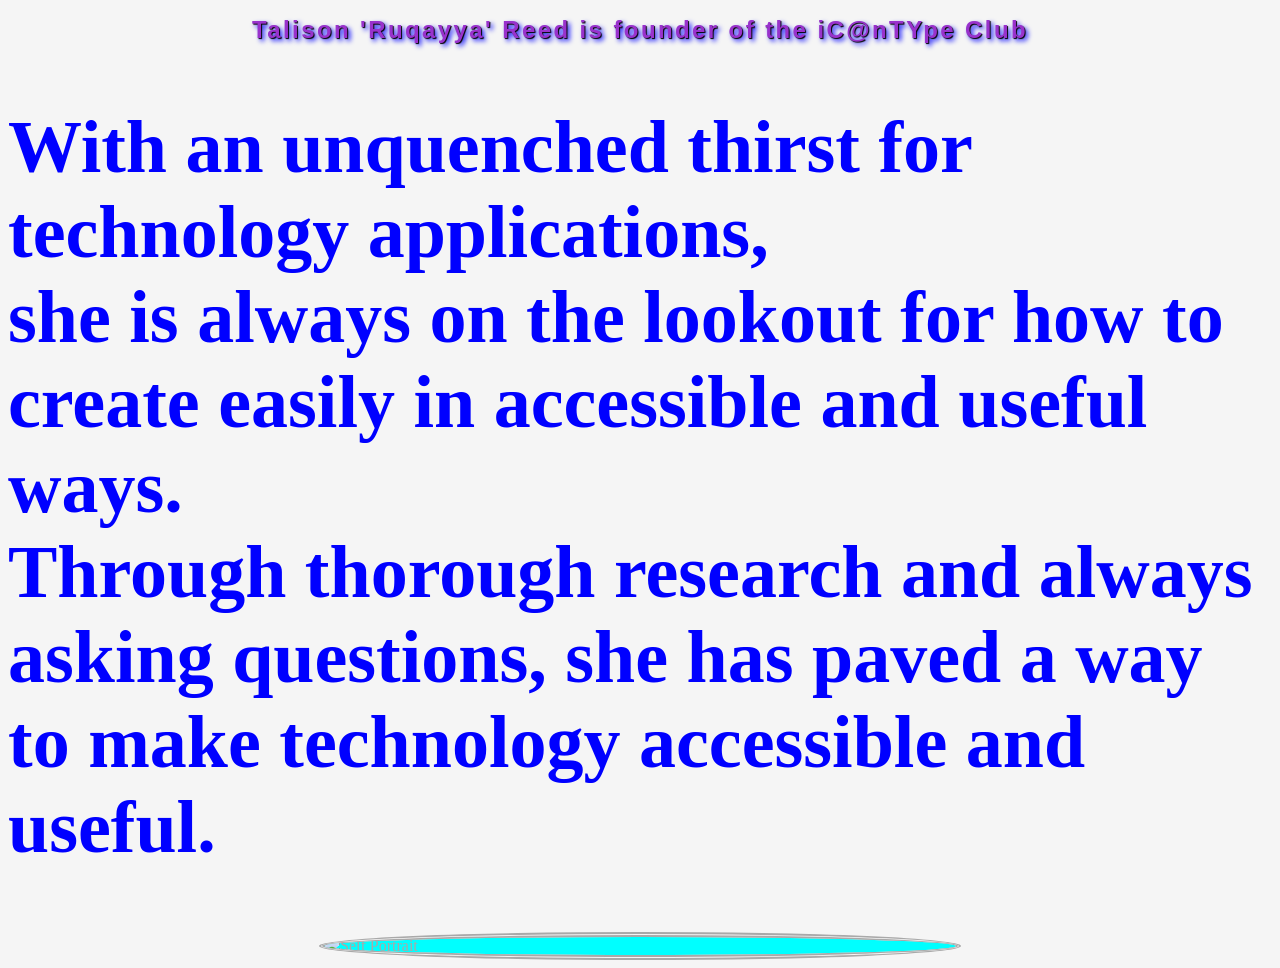
==== about.html @ b22b4342 "Update about.html" ====
<!doctype html>
<html>
<head>
		<title>R is for Responsive</title>
	<!--
Ruqayya Reed Instructional Design Portfolio
Author: Talison Reed
Date: 3/26/2024
-->
	
<meta charset="utf-8">
<meta name= "keywords" content= "Instructional Design, E-Learning, Web Development, Web Design, Digital Accessibility, Digital Media, Online Training" >
<meta name="viewport" content="width=device-width, initial-scale=1.0"> 
	
<link rel="stylesheet" href="about.css">
<link rel="stylesheet" href="indexstyles.css">

	


	
		<h1>Talison 'Ruqayya' Reed is founder of the iC@nTYpe Club</h1>
		<h2>With an unquenched thirst for technology applications,<br>
		she is always on the lookout for how to create easily in accessible and useful ways.<br>
		Through thorough research and always asking questions,
		she has paved a way to make technology accessible and useful.
		</h2>

		<img src="selfportrait.png" alt="Self Portrait" width="100%" height="1500px ">

		

			
		
	</body>
---- about.css ----
@charset "utf-8";
/* CSS Document */

h1 {
  color:purple;
  font-size: 88px;
}
h2  {
  color: blue;
  font-size:  74px;
}

  img {
  border-radius: 50%;
  max-width: 100%;
  height: auto;
    object-fit: cover;
  }
---- indexstyles.css ----
@charset "utf-8";
/* CSS Document */
html {
	background-color: hsl rgba(206,216,211,0.7);
	
}
body {
	background-color: whitesmoke;
}

/* Set the background color of body to tan */


/* On screens that are 992px or less, set the background color to blue */


/*header styles*/



/* font and text styles*/





h1{
	font-family: Quicksand, Verdana, Geneva,  sans-serif;
	font-size: 24px;
	letter-spacing: 0.1em;
	color:darkorchid;
	background-color: whitesmoke;
	text-shadow: 1px 1px 1px #000, 
               3px 3px 5px blue;
	text-align: center;
	
}


body header h1{
	
    font: 24px/1.5 arial, helvetica, sans-serif;
	color:mediumspringgreen;
	text-align: center;
	
	
		
		
}

body > header > nav  > ul > li {
	font-family: Impact, Haettenschweiler, "Franklin Gothic Bold", "Arial Black", "sans-serif";
	min-height: 100px;
	
	
}

img {
	display: block;
  	gap: 50px;
  	margin-left: auto;
 	 margin-right: auto;
  	width: 50%;
	border-style: double;
    box-shadow: 40 40 70px;
	color: darkgray;
		
	border-width: thick;
	padding-top: 0px;
	padding-bottom: 0px;
	padding-left: 0px;
	padding-right: 0px;
	background-clip: content-box;
	background-color:aqua;
	
	
	
}
p > img {
    margin-top: 20px; 
    margin-bottom: 20px; 
	background-clip: content-box;
	background-color:dimgray;
	display: grid;
  	gap: 50px;
}







 article p::first-letter {
	 float: left; 
	 font-family: serif; 
	 font-weight: bold;
	 font-size: 1.5em;
	 font-style: italic;
	 color: #3f51b5;
	
    
    
}

/* navigation styles */

nav > ul > li > a{
		font-family: Garamond, serif;
		font-style: italic;
		font-weight: normal;
		font-size: 1.5em;
		letter-spacing: 0.6em;
	
		
	

	}

nav >  ul  >  li  >  a:link {
	color:white;
	text-decoration: none;
	}

nav >  ul  >  li  >  a:visited {
	color:cyan;
	text-decoration: none;
	}

nav >  ul  >  li  >  a:hover {

	color:ghostwhite;
	text-decoration: none;
	text-emphasis-color: deepskyblue;
	text-emphasis-position: above;
	}



article {
	color:mediumseagreen
	
	
}
p { 
	color:dodgerblue;
	font-decoration: none;
	font-size: 24px;
	font-family:Baskerville, "Palatino Linotype", Palatino, "Century Schoolbook L", "Times New Roman", "serif"
	
	
}
		
/* structural styles */
		
		article, aside, figcaption, figure, footer, header, main, nav, section {
			display: block;
	}

/* Add CSS to style the navigation bar */
ul {
  list-style-type: none;
  margin: 0px;
  padding: 0px;
  overflow: hidden;
  background-color: #333;
  display: flex;
  justify-content: space-around
  /*min-height: 100px;*/
}

li {
  float: left;
}

li a {
  display: block;
  color:aqua;
  text-align: center; 
  padding: 14px 16px;
  text-decoration: none;
	text-shadow: 1px 1px 2px dodgerblue;
	text-justify: auto;
	
}

/* Change the link color on hover */
li a:hover {
  background-color: #111;
}


form > p {
	font-size: 24px;
	color: linear-gradient(to right, darkcyan, skyblue;
}

label + input {
	display: block;
	clear: both;
	}

* +fieldset {
	margin: 5em 0;
	background-color: linear-gradient(to right, darkcyan, skyblue, 0.3)
	
}

label ~ input {
		display: block;
}

@media screen and (max-width: 992px) {
  body {
  }
}

/* On screens that are 600px or less, set the background color to olive */
@media screen and (max-width: 600px) {
  ul {
	  flex-direction: column;
	}
}
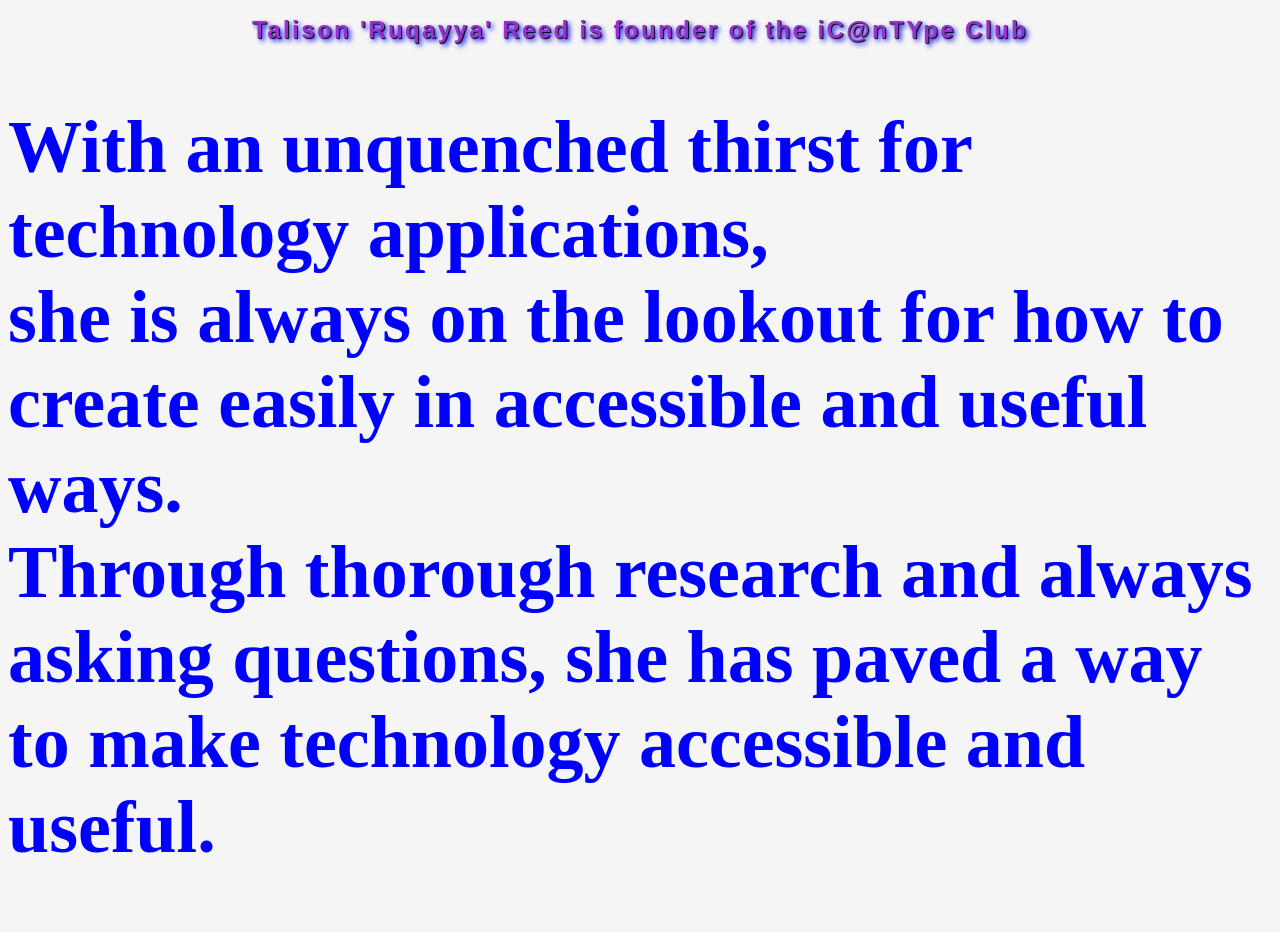
==== commit a434d224: "Update about.html" ====
--- a/about.html
+++ b/about.html
@@ -26,7 +26,7 @@
 		she has paved a way to make technology accessible and useful.
 		</h2>
 
-		<img src="selfportrait.png" alt="Self Portrait" width="100%" height="1500px ">
+		
 
 		
 
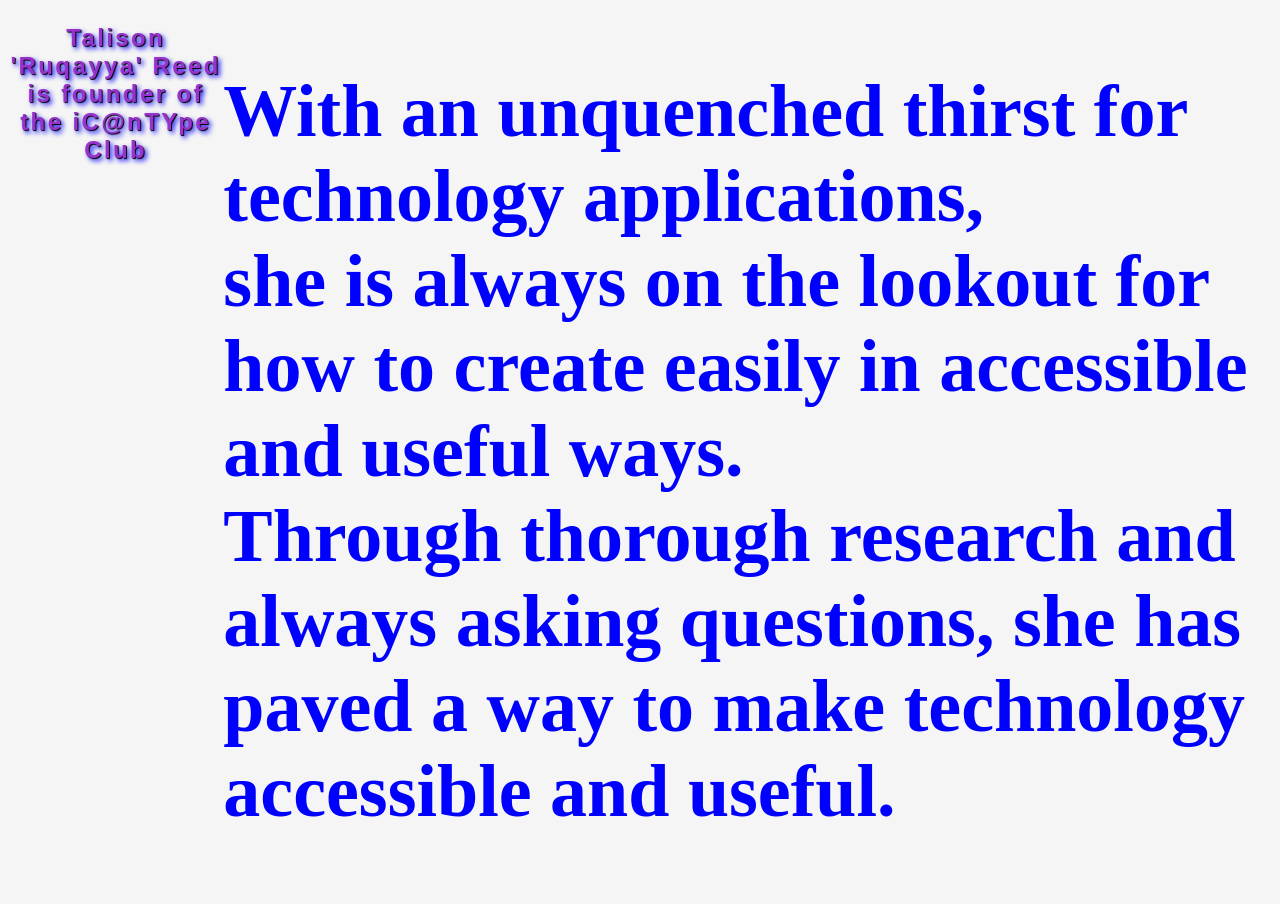
==== commit 417f4833: "Update about.html" ====
--- a/about.html
+++ b/about.html
@@ -14,6 +14,24 @@
 	
 <link rel="stylesheet" href="about.css">
 <link rel="stylesheet" href="indexstyles.css">
+	<style>
+        body {
+            display: flex;
+            justify-content: center;
+        }
+ 
+        .geeks {
+            width: 60%;
+            height: 300px;
+            border: 1px solid #ccc;
+        }
+ 
+        img {
+            width: 100%;
+            height: 100%;
+        }
+    </style>
+</head>
 
 	
 
--- a/about.css
+++ b/about.css
@@ -10,12 +10,6 @@
   font-size:  74px;
 }
 
-  img {
-  border-radius: 50%;
-  max-width: 100%;
-  height: auto;
-    object-fit: cover;
-  }
-
+  
   
     
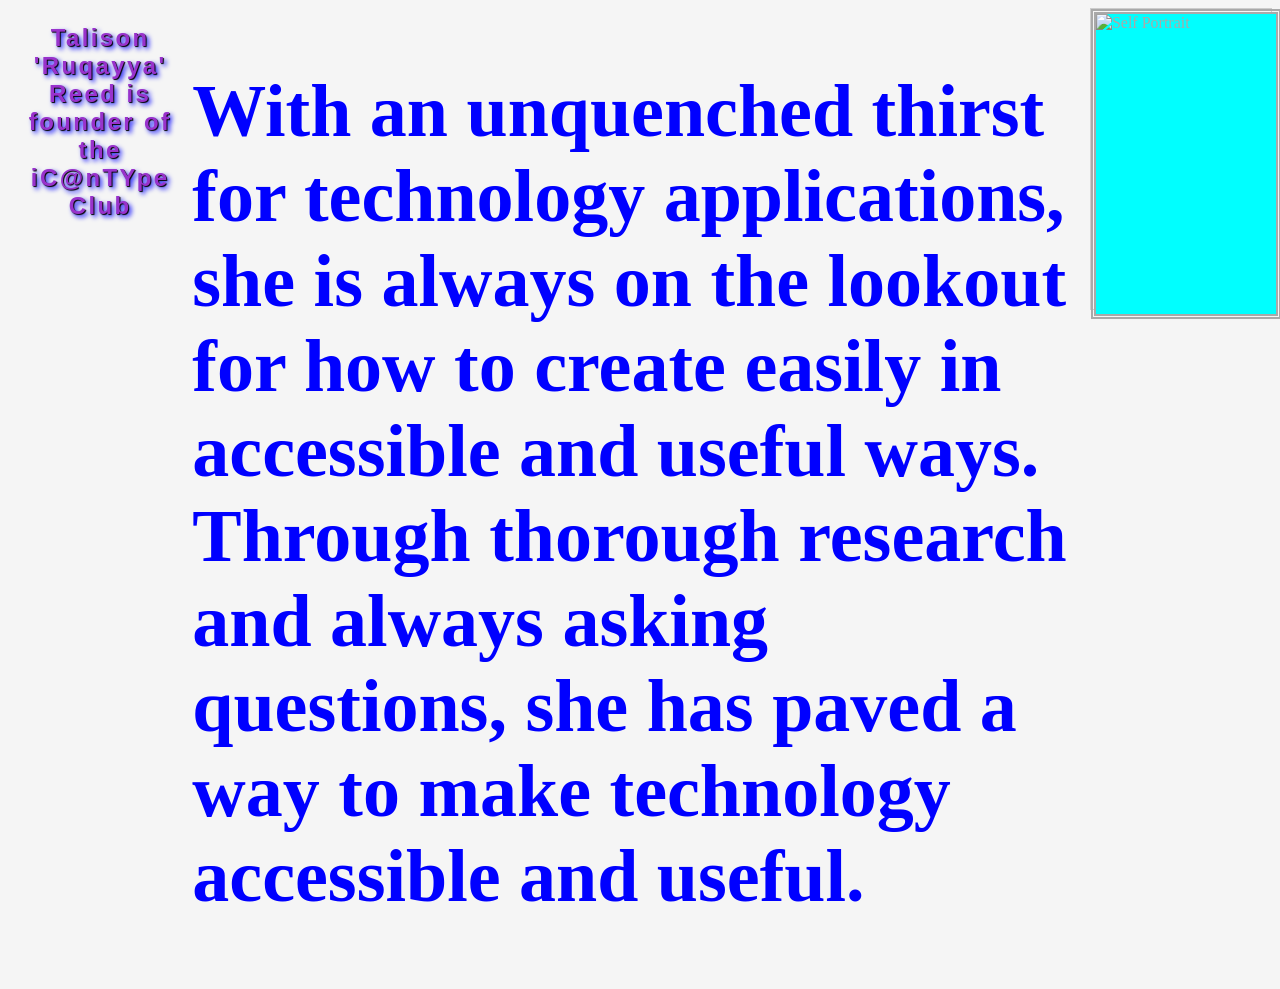
==== commit 80c63fd4: "Update about.html" ====
--- a/about.html
+++ b/about.html
@@ -33,6 +33,8 @@
     </style>
 </head>
 
+	<body>
+
 	
 
 
@@ -44,6 +46,12 @@
 		she has paved a way to make technology accessible and useful.
 		</h2>
 
+		<div class="geeks">
+        <img src=
+"selfportrait.png"
+             alt="Self Portrait" />
+    </div>
+
 		
 
 		
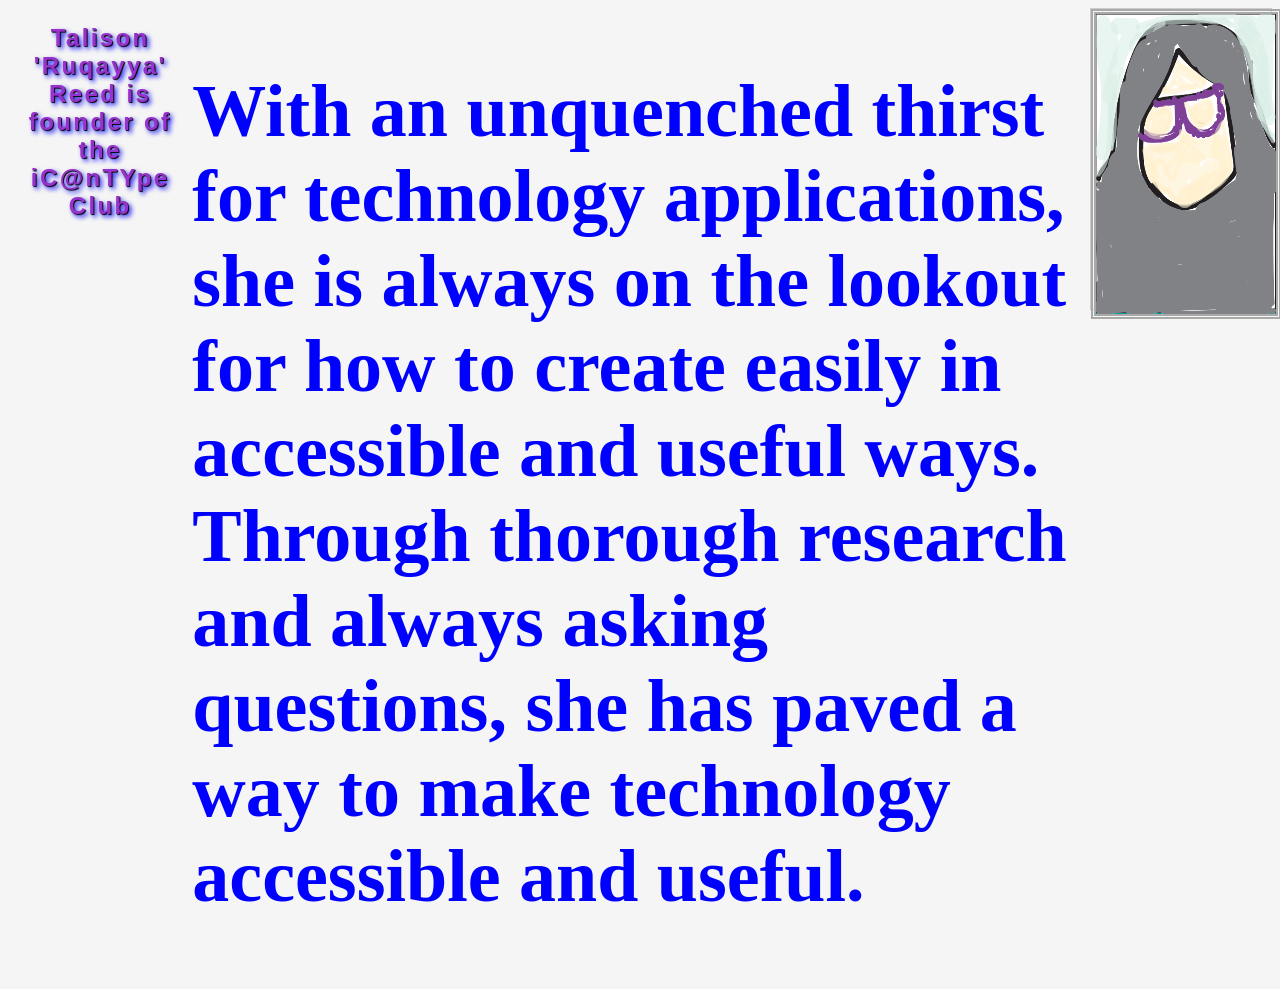
==== commit 3201412d: "Update about.html" ====
--- a/about.html
+++ b/about.html
@@ -20,7 +20,7 @@
             justify-content: center;
         }
  
-        .geeks {
+        .portrait {
             width: 60%;
             height: 300px;
             border: 1px solid #ccc;
@@ -46,9 +46,9 @@
 		she has paved a way to make technology accessible and useful.
 		</h2>
 
-		<div class="geeks">
+		<div class="portrait">
         <img src=
-"selfportrait.png"
+"images/selfportrait.png"
              alt="Self Portrait" />
     </div>
 
